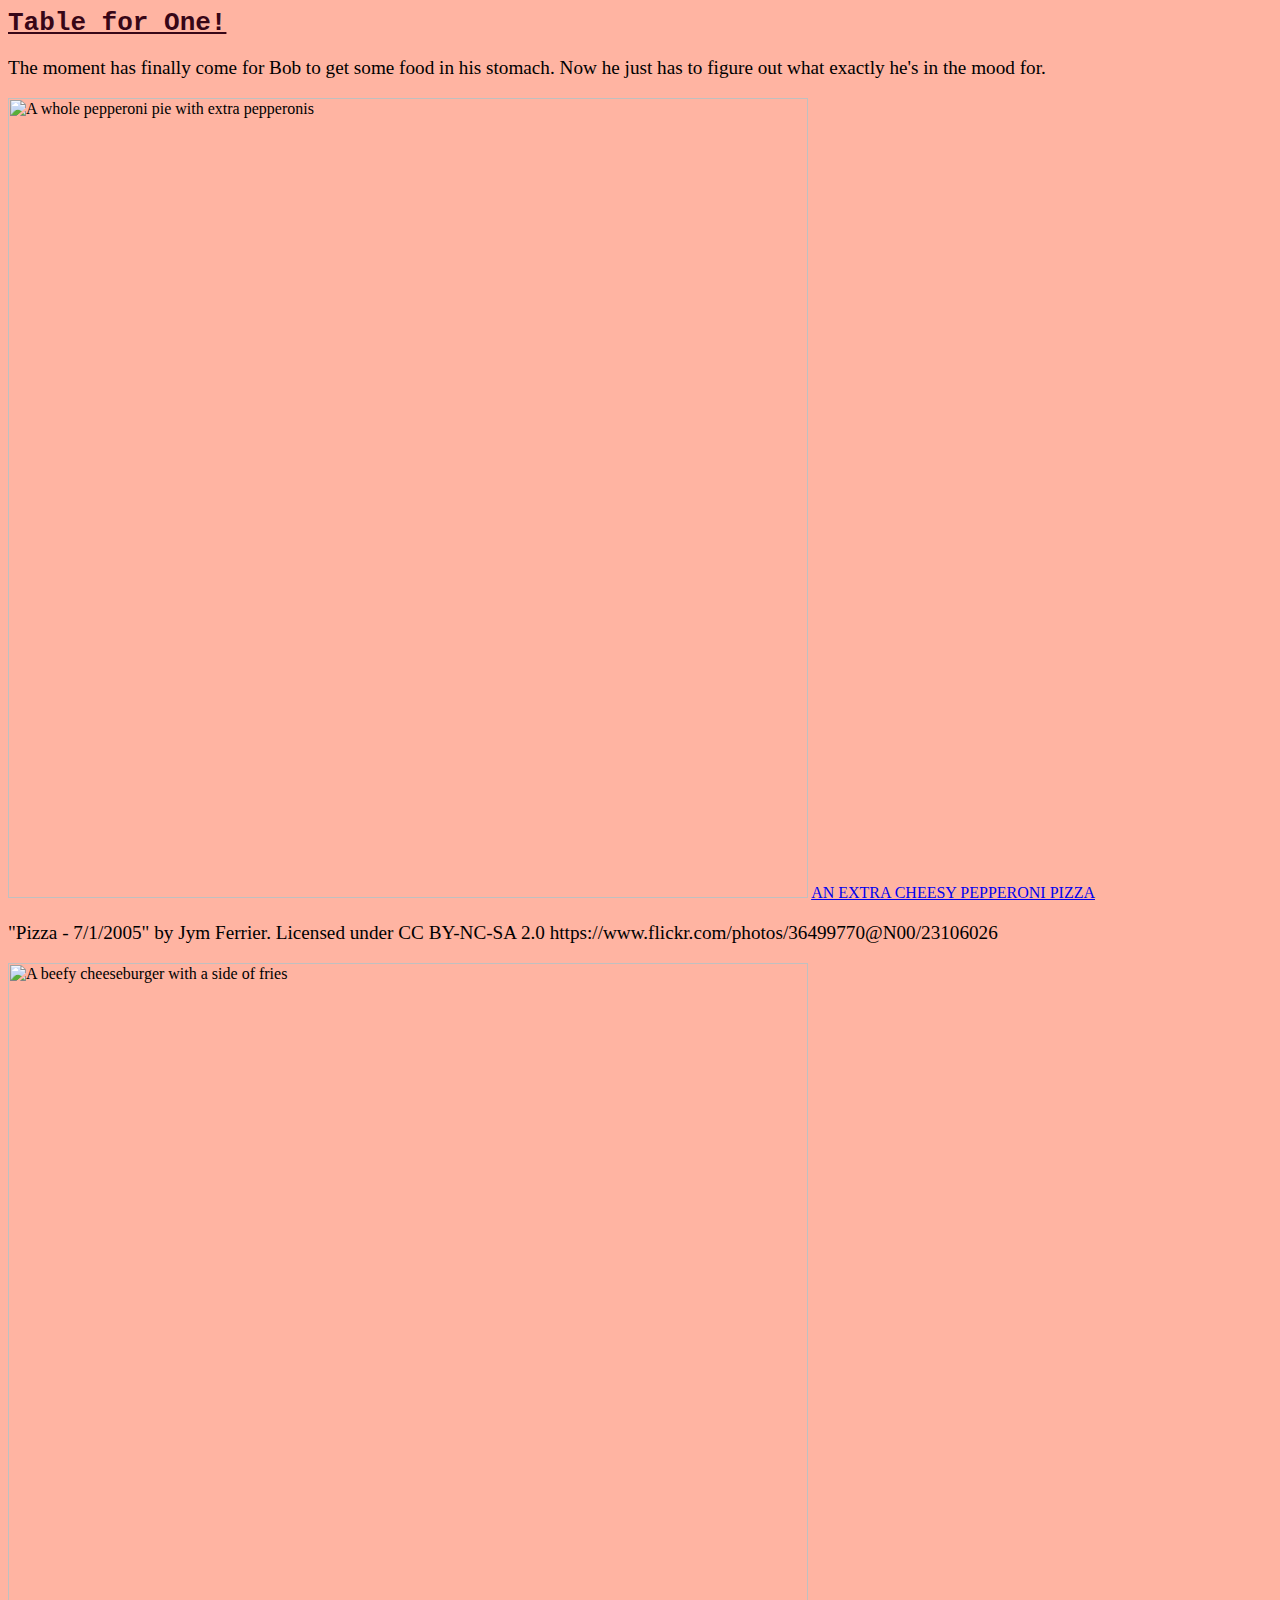
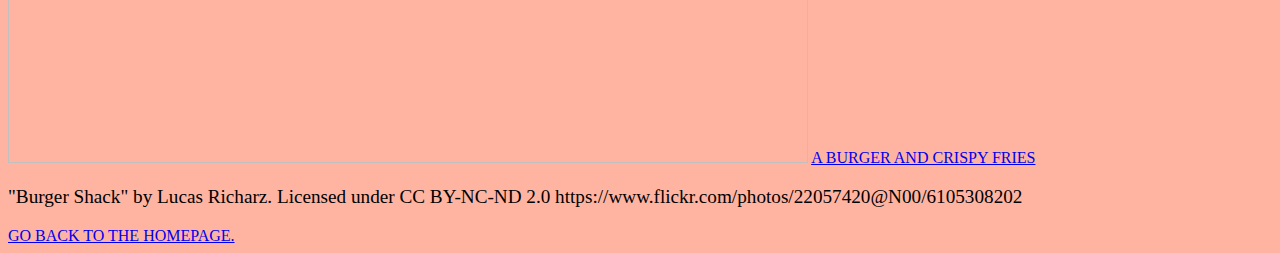
==== dinner.html @ 7486591a "Add files via upload" ====
<html>
    <head>
        <title>lunch</title>
        <link href="style.css" rel="stylesheet" type="text/css"/>
    </head>
    <body>
        <h1><u>Table for One!</u></h1>
        <p>The moment has finally come for Bob to get some food in his stomach. Now he just has to figure out what exactly he's in the mood for.</p>
        <img src="Images/pepperonipizza.jpg" alt="A whole pepperoni pie with extra pepperonis" width="800px"/>
        <a href="dessert.html">AN EXTRA CHEESY PEPPERONI PIZZA</a>
        <p>"Pizza - 7/1/2005" by Jym Ferrier. Licensed under CC BY-NC-SA 2.0 https://www.flickr.com/photos/36499770@N00/23106026</p>
        <img src="Images/burgerandfries.jpg" alt="A beefy cheeseburger with a side of fries" width="800px"/>
        <a href="dessert.html">A BURGER AND CRISPY FRIES</a>
        <p>"Burger Shack" by Lucas Richarz. Licensed under CC BY-NC-ND 2.0 https://www.flickr.com/photos/22057420@N00/6105308202</p>
        <a href="index.html">GO BACK TO THE HOMEPAGE.</a>
    </body>
</html>
---- style.css ----
h1{color: #370617;}
body{background: #ffb4a2}
p{font-size: larger;}
h1{font-family:monospace;}
h1{font-size:xx-large;}
p{font-family: serif;}
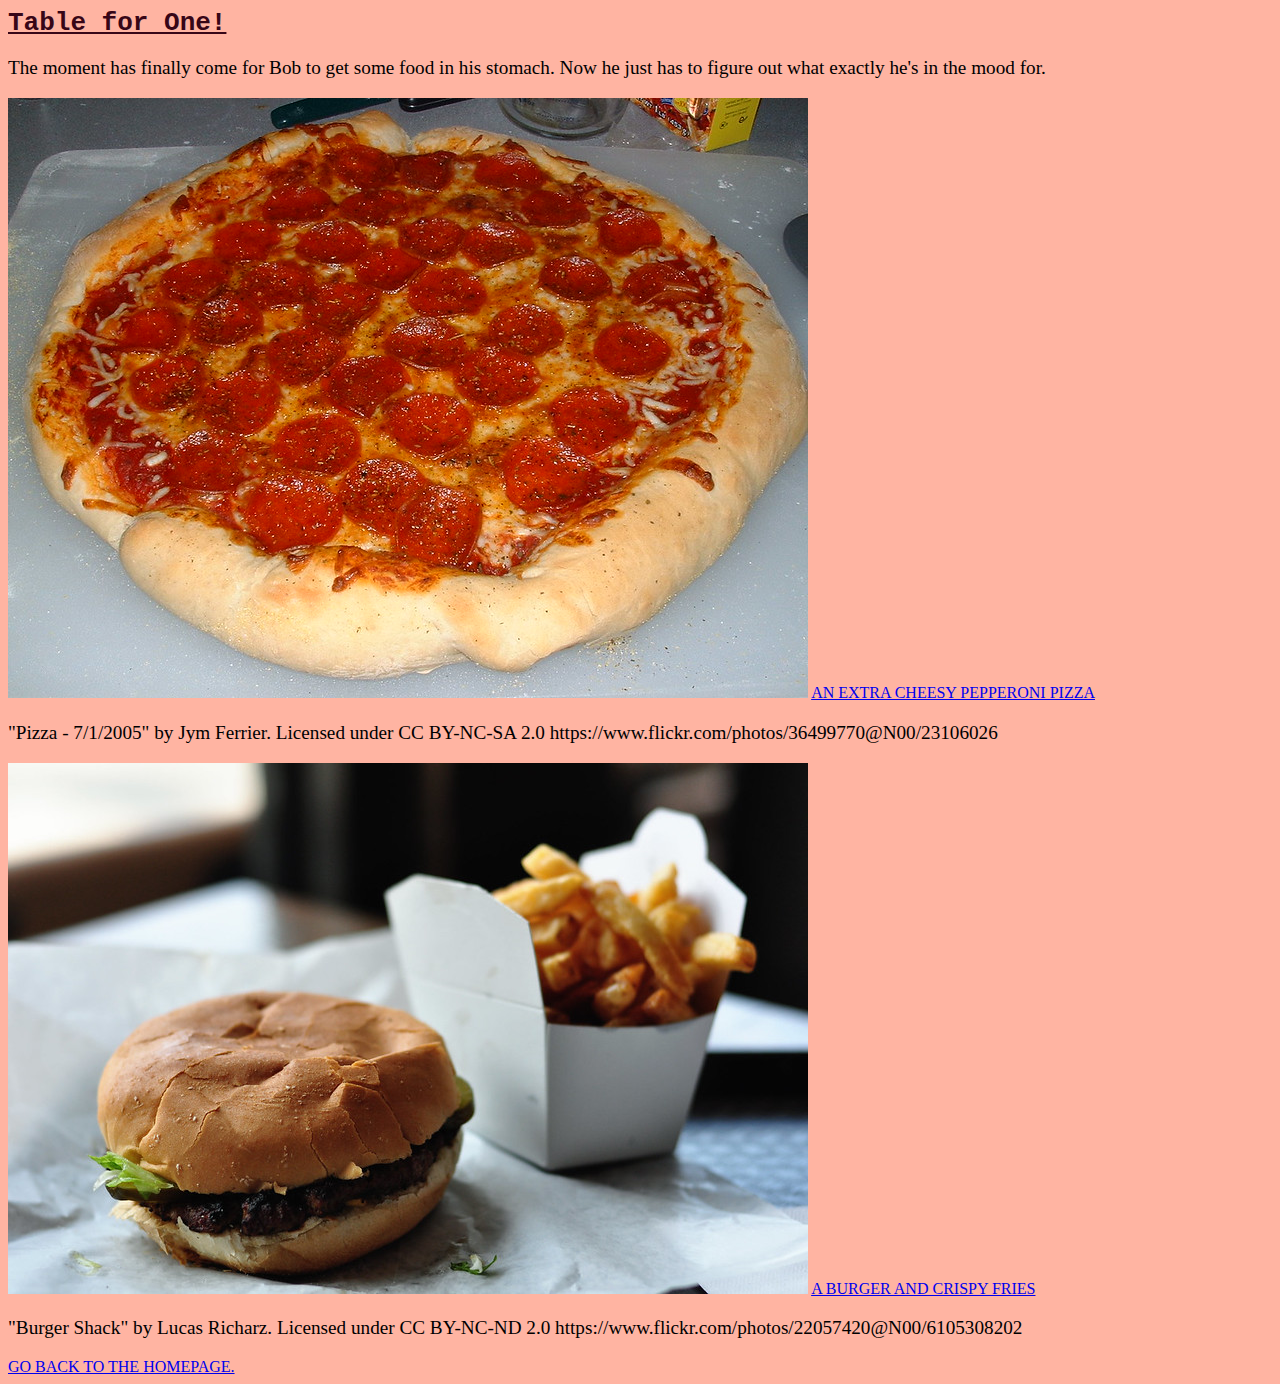
==== commit 393fa8ee: "Update dinner.html" ====
--- a/dinner.html
+++ b/dinner.html
@@ -6,12 +6,12 @@
     <body>
         <h1><u>Table for One!</u></h1>
         <p>The moment has finally come for Bob to get some food in his stomach. Now he just has to figure out what exactly he's in the mood for.</p>
-        <img src="Images/pepperonipizza.jpg" alt="A whole pepperoni pie with extra pepperonis" width="800px"/>
+        <img src="images/pepperonipizza.jpg" alt="A whole pepperoni pie with extra pepperonis" width="800px"/>
         <a href="dessert.html">AN EXTRA CHEESY PEPPERONI PIZZA</a>
         <p>"Pizza - 7/1/2005" by Jym Ferrier. Licensed under CC BY-NC-SA 2.0 https://www.flickr.com/photos/36499770@N00/23106026</p>
-        <img src="Images/burgerandfries.jpg" alt="A beefy cheeseburger with a side of fries" width="800px"/>
+        <img src="images/burgerandfries.jpg" alt="A beefy cheeseburger with a side of fries" width="800px"/>
         <a href="dessert.html">A BURGER AND CRISPY FRIES</a>
         <p>"Burger Shack" by Lucas Richarz. Licensed under CC BY-NC-ND 2.0 https://www.flickr.com/photos/22057420@N00/6105308202</p>
         <a href="index.html">GO BACK TO THE HOMEPAGE.</a>
     </body>
-</html>+</html>
